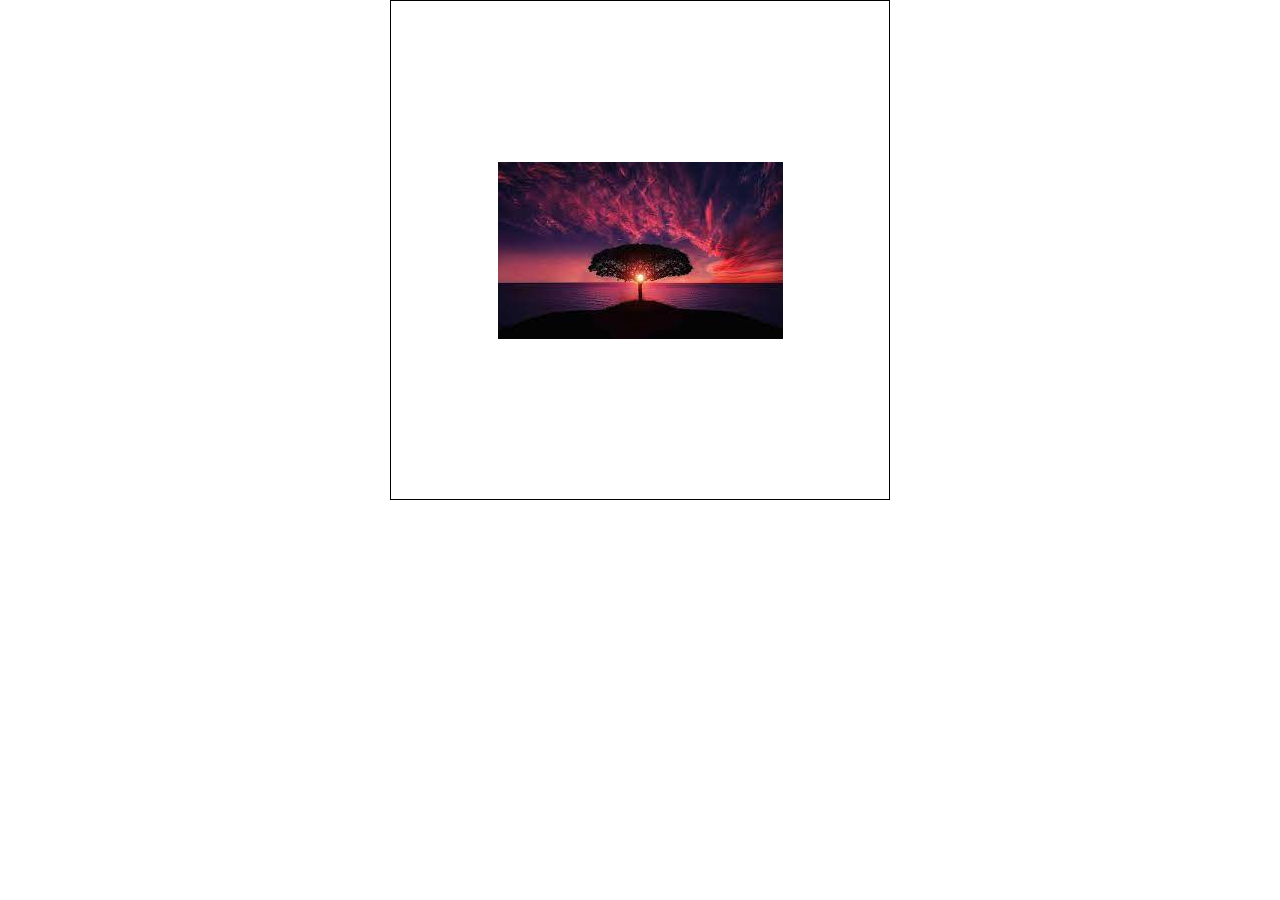
==== test.html @ 71144fe3 "first commit" ====
<!DOCTYPE html>
<html lang="en">
<head>
    <meta charset="UTF-8">
    <meta http-equiv="X-UA-Compatible" content="IE=edge">
    <meta name="viewport" content="width=device-width, initial-scale=1.0">
    <title>Document</title>
    <style>
        *{
            box-sizing: border-box;
            margin: 0;
            padding: 0;
        }
        div{
            width: 500px;
            height: 500px;
            margin-inline: auto;
            /* margin-block: auto; */
            background-origin: border-box;
            background-image: url(img/download.jpg);
            background-position: center center;
            background-repeat: no-repeat;
            /* background-size: contain; */
            border: 1px solid black;
        }
    </style>
</head>
<body>
    <div>

    </div>
</body>
</html>
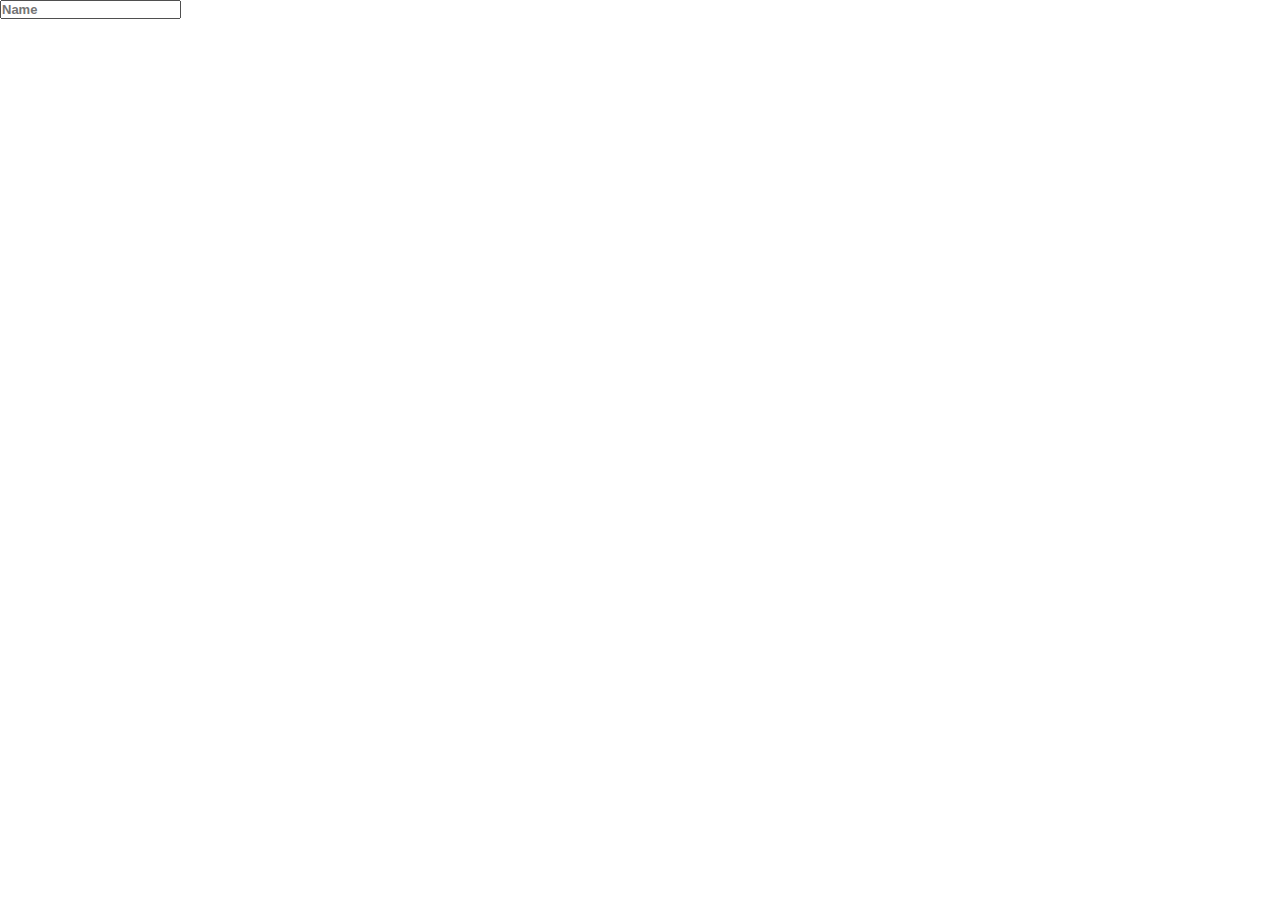
==== commit dfea320c: "made more changes to the footer and deleted it" ====
--- a/test.html
+++ b/test.html
@@ -11,23 +11,14 @@
             margin: 0;
             padding: 0;
         }
-        div{
-            width: 500px;
-            height: 500px;
-            margin-inline: auto;
-            /* margin-block: auto; */
-            background-origin: border-box;
-            background-image: url(img/download.jpg);
-            background-position: center center;
-            background-repeat: no-repeat;
-            /* background-size: contain; */
-            border: 1px solid black;
+        input::placeholder{
+            font-family: 'Segoe UI', Tahoma, Geneva, Verdana, sans-serif;
+            font-size: small;
+            font-weight: 900;
         }
     </style>
 </head>
 <body>
-    <div>
-
-    </div>
+    <input type="text" placeholder="Name">
 </body>
 </html>